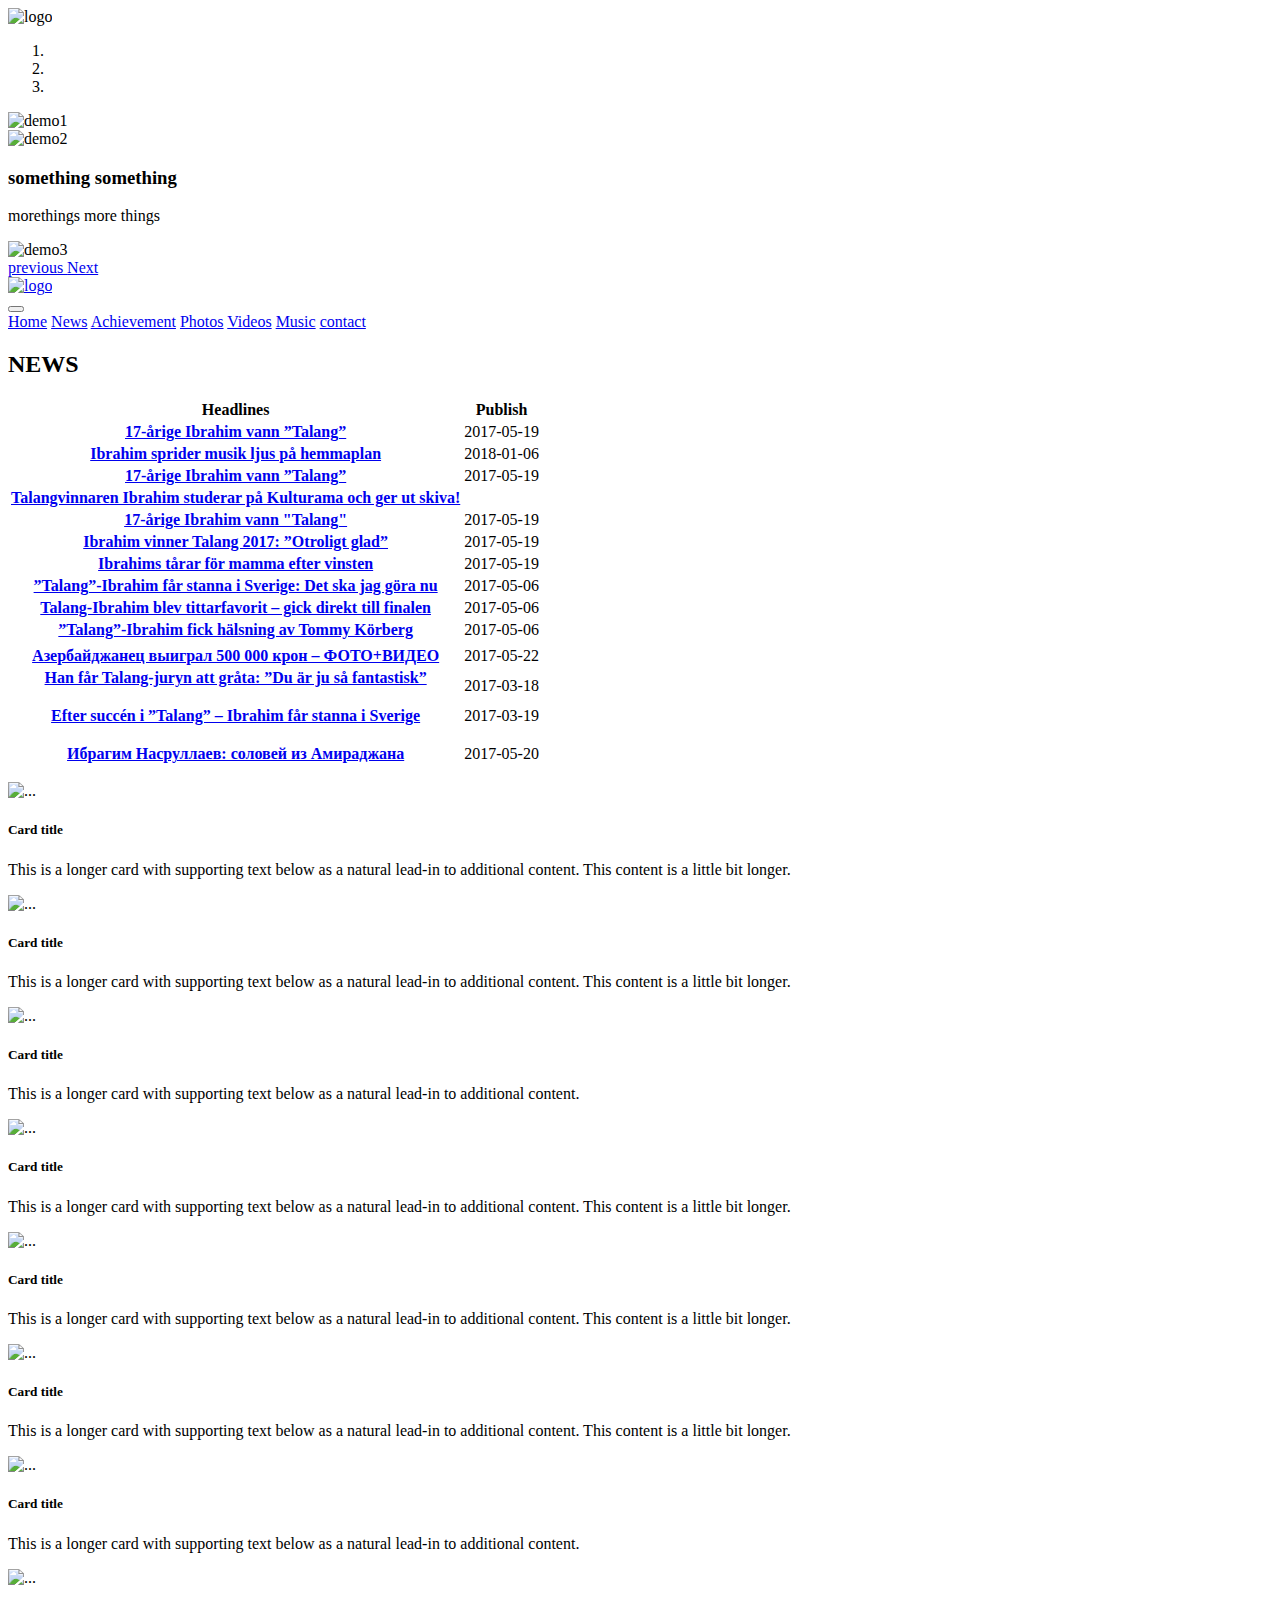
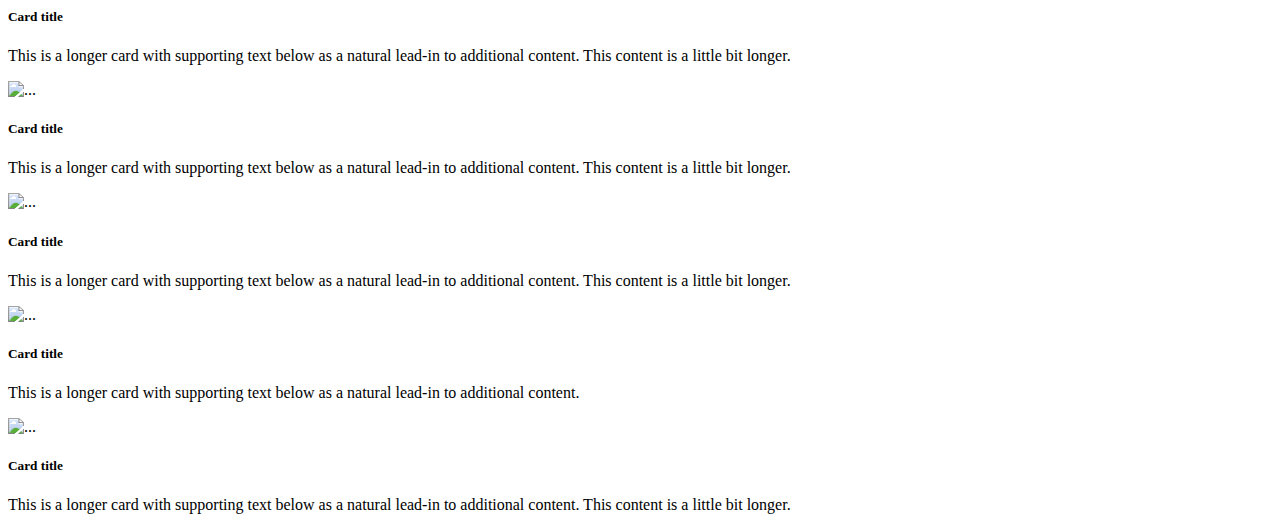
==== index.html @ ef4776cb "change the nevgation to nevagite within the same page" ====
<!DOCTYPE html>
<html lang="en">
<head>
  <meta charset="UTF-8">
  <meta http-equiv="X-UA-Compatible" content="IE=edge">
  <meta name="viewport" content="width=device-width, initial-scale=1, shrink-to-fit=no">
  <meta http-equiv="x-ua-compatible" content="ie=edge">
  <link rel="stylesheet" href="css/bootstrap.min.css">
  <link rel="stylesheet" href="css/style.css">
  <link href="./css/all.css" rel="stylesheet">

  <title>Ibrahim Music</title>
</head>

<body>

  <!--HEADER -->
<header class="clearfix mr-10 jumbotron jumbotron-fluid">
  <div class="container">
  <img src="./images/demo-logo.jpg" alt="logo" class="float-left">
</div>

  <div class="container">
    <!--Carousel-->
    <div class="carousel slide carousel-fade" id="featured" data-ride="carousel">
      <div class="carousel-inner">
        <ol class="carousel-indicators">
          <li data-target="#featured" data-slide-to="0"></li>
          <li data-target="#featured" data-slide-to="1"></li>
          <li data-target="#featured" data-slide-to="2" class="active"></li>
        </ol>

        <div class="carousel-item">
          <img src="./images/demo1.jpg" alt="demo1" class="d-block w-100">
        </div>

        <div class="carousel-item">
          <img src="./images/demo2.jpg" alt="demo2" class="d-block w-100">
          <div class="carousel-caption">
            <h3>something something</h3>
            <p>morethings more things </p>
          </div>
        </div>

        <div class="carousel-item active">
          <img src="./images/demo3.jpg" alt="demo3" class="d-block w-100">
        </div>

      </div>
      <a class="carousel-control-prev" href="#featured" role="button" data-slide="prev">
        <span class="carousel-control-prev-icon" aria-hidden="true">
          <span class="sr-only">
            <span>
              previous
            </span>
          </span>
      </a>
      <a class="carousel-control-next" href="#featured" role="button" data-slide="next">
        <span class="carousel-control-next-icon" aria-hidden="true">
          <span class="sr-only">
            <span>
              Next
            </span>
          </span>
    </div>
    <!--Carousel-->
  </div>
</header>
  <!--HEADER -->

  <!-- navbar -->
  <section class="col-12">
    <nav class="navbar navbar-dark navbar-expand-sm fixed-top bg-dark ml-auto">
     
      <div class="container d-none">
         <a class="navbar-brand d-sm-inline-block" href="#">
           <img style="width: 400px;" src="./images/demo-logo.jpg" alt="logo">
        </div>
  
        <button class="navbar-toggler" type="button" data-toggle="collapse" data-target="#navbarToggler" aria-control="navbarToggler" aria-expanded="false" aria-label="toggle navigation">
           <span class="navbar-toggler-icon"></span>
        </button>
        <div class="collapse navbar-collapse" id="navbarToggler">
            <div class="navbar-nav ml-sm-auto">
              <a class="nave-item nav-link active" href="index.html">Home</a>
              <a class="nave-item nav-link" href="#layout-news">News</a>
              <a class="nave-item nav-link" href="#layout-achievement">Achievement</a>
              <a class="nave-item nav-link" href="#layout-photos">Photos</a>
              <a class="nave-item nav-link" href="#layout-videos">Videos</a>
              <a class="nave-item nav-link" href="#layout-music">Music</a>
              <a class="nave-item nav-link" href="#layout-bio" ></a>
              <a class="nave-item nav-link" href="#layout-contact">contact</a>
            </div>
        </div>
  
        <!-- <form class="form-inline">
          <input class="form-control mr-2" type="text" placeholder="search">
          <button class="btn-outline-light" type="submit">GO</button>
        </form> -->
        <!-- <span class="navbar-text d-none d-xl-inline-block"> Anglic voice </span> -->
      </div>
    </nav>
  </section>
  <!-- navbar -->


  <!--News-->
    <section class="layout-news container" id="layout-news">
      <h2>NEWS</h2>
      <table class="table table-responsive table-striped table-light table-hover">
        <tr class="text-center">
          <th scope="col">Headlines</th>
          <th scope="col">Publish</th>
        </tr>

        <tr>
          <th scope="row"> 
            <a href="https://www.norran.se/noje-kultur/17-arige-ibrahim-vann-talang/">17-årige Ibrahim vann ”Talang”</a> 
          </th>
          <td>2017-05-19</td>
        </tr>

        <tr>
          <th scope="row"> 
            <a href="https://www.kuriren.nu/nyheter/ibrahim-sprider-musik-ljus-pa-hemmaplan-nm4734327.aspx">Ibrahim sprider musik ljus på hemmaplan </a> 
          </th>
          <td>2018-01-06 </td>
        </tr>

        <tr>
          <th>
            <a href="https://www.bt.se/tt-feature/ibrahim-vann-talang/?fbclid=IwAR1C8HGdEdKtu_thZyyg69h35Y5_sP3S5qS_99b8RnLJnqsKVNE_ftIsOS4">17-årige Ibrahim vann ”Talang”</a>
          </th>
          <td>2017-05-19</td>
          
          <tr>
            <th>
              <a href="https://www.kulturama.se/artiklar/talangvinnaren-studerar-pa-kulturama-och-ger-ut-skiva/?fbclid=IwAR2i0JdtDSCBGW07MxET_H2Ai_9eEqCWMIDZS1qtJQENkcz0Aa53cJT-Tow">Talangvinnaren Ibrahim studerar på Kulturama och ger ut skiva!</a>
            </th>
            <td></td>
          </tr>

          <tr>
            <th>
              <a href="https://www.svd.se/ibrahim-vann-talang?fbclid=IwAR2oCotlmV3O6Hf2yFkqheQeHHDQrYoKHo3YrCb6d3INuRgPvgmNz0XuKaY"> 17-årige Ibrahim vann "Talang"</a>
            </th>
            <td>2017-05-19</td>
          </tr>

          <tr>
            <th>
              <a href="https://www.aftonbladet.se/nojesbladet/a/knj4B/ibrahim-vinner-talang-2017-otroligt-glad?refpartner=link_copy_app_share&fbclid=IwAR0p8mW9XyQBIPzNILTQNeGLW5ZI6i5E9LBWovYdbqzZJiNbQoMUYjbGzws">Ibrahim vinner Talang 2017: ”Otroligt glad”</a>
            </th>
            <td>2017-05-19</td>
          </tr>

          <tr>
            <th>
              <a href="https://www.expressen.se/noje/ibrahim-ar-vinnare-av-talang-2017/?fbclid=IwAR22dRxHFSdDS6tDBL0h7-3gjyyrWxJKMAFqwp8ilJO4FFtParv9c2i2OYg"> Ibrahims tårar för mamma efter vinsten</a>
            </th>
            <td>2017-05-19</td>
          </tr>

          <tr>
            <th>
              <a href="https://www.hant.se/noje/talang-2017-ibrahim/?fbclid=IwAR22dRxHFSdDS6tDBL0h7-3gjyyrWxJKMAFqwp8ilJO4FFtParv9c2i2OYg">”Talang”-Ibrahim får stanna i Sverige: Det ska jag göra nu</a>
            </th>
            <td>2017-05-06</td>
          </tr>

          <tr>
            <th>
              <a href="https://www.aftonbladet.se/nojesbladet/a/JmqR6/talang-ibrahim-blev-tittarfavorit--gick-direkt-till-finalen?fbclid=IwAR2XStfU5zlWDo9hfIar49BLQQBTJGcwgyTDuG54Dg4P8l2gsCWU5r5lat8">Talang-Ibrahim blev tittarfavorit – gick direkt till finalen</a>
            </th>
            <td>2017-05-06</td>
          </tr>

          <tr>
            <th>
              <a href="https://www.aftonbladet.se/nojesbladet/a/K5eR4/talang-ibrahim-fick-halsning-av-tommy-korberg?refpartner=link_copy_app_share&fbclid=IwAR0v9Esa5x1BGx81-jlMoql3H_Em2G9UsxmY40tqQF0q0tJOmjwPSBOY2LQ">”Talang”-Ibrahim fick hälsning av Tommy Körberg</a>
            </th>
            <td>2017-05-06</td>
          </tr>

          <tr>
            <th>

            </th>
            <td></td>
          </tr>

          <tr>
            <th>
              <a href="https://yenicag.ru/azerbajdzhanets-vyigral-500-000-kron-foto-video/163723/?fbclid=IwAR0sL5-ZTum3-lq3q3I4hzLZxNO2tNeQhJTOAe-v82WU9OjPjPYnuBqv8lc">Азербайджанец выиграл 500 000 крон – ФОТО+ВИДЕО</a>
            </th>
            <td>2017-05-22</td>
          </tr>

          <tr>
            <th>
              <a href="https://www.aftonbladet.se/nojesbladet/a/loL2e/han-far-talang-juryn-att-grata-du-ar-ju-sa-fantastisk?refpartner=link_copy_app_share&fbclid=IwAR0p8mW9XyQBIPzNILTQNeGLW5ZI6i5E9LBWovYdbqzZJiNbQoMUYjbGzws">Han får Talang-juryn att gråta: ”Du är ju så fantastisk”
              </p></a>
            </th>
            <td>2017-03-18</td>
          </tr>


          <tr>
            <th>
                <a href="https://www.aftonbladet.se/nojesbladet/a/LzQ3p/efter-succen-i-talang--ibrahim-far-stanna-i-sverige?refpartner=link_copy_app_share&fbclid=IwAR2Uu8nIoL3ABKQ_ixxccf4SuniZSzvTzf_dLdTjJP3VkJXa1i0mltL1Sgo">Efter succén i ”Talang” – Ibrahim får stanna i Sverige</a>
            </th>
            <td>2017-03-19</td>
          </tr>
          <tr>
            <th>
              <a href="https://www.trend.az/life/culture/1879215.html?fbclid=IwAR0Vx5ri5MkhhTibBZ4iGVo268h2YQNXQR26xdz0uONfAkBLy4sm2440RDQ"> <p>Ибрагим Насруллаев: соловей из Амираджана</a>
            </th>
            <td>2017-05-20</td>
          </tr>
        </tr>
      </table>
  </section>
</div>
  <!--NEWS-->



  <!--Achievement-->
  <section class="layout-achievement container"  id="layout-achievement"> 
      <div class="row row-cols-1 row-cols-md-2">
        <div class="col mb-4">
          <div class="card">
            <img src="..." class="card-img-top" alt="...">
            <div class="card-body">
              <h5 class="card-title">Card title</h5>
              <p class="card-text">This is a longer card with supporting text below as a natural lead-in to additional content. This content is a little bit longer.</p>
            </div>
          </div>
        </div>
        <div class="col mb-4">
          <div class="card">
            <img src="..." class="card-img-top" alt="...">
            <div class="card-body">
              <h5 class="card-title">Card title</h5>
              <p class="card-text">This is a longer card with supporting text below as a natural lead-in to additional content. This content is a little bit longer.</p>
            </div>
          </div>
        </div>
        <div class="col mb-4">
          <div class="card">
            <img src="..." class="card-img-top" alt="...">
            <div class="card-body">
              <h5 class="card-title">Card title</h5>
              <p class="card-text">This is a longer card with supporting text below as a natural lead-in to additional content.</p>
            </div>
          </div>
        </div>
        <div class="col mb-4">
          <div class="card">
            <img src="..." class="card-img-top" alt="...">
            <div class="card-body">
              <h5 class="card-title">Card title</h5>
              <p class="card-text">This is a longer card with supporting text below as a natural lead-in to additional content. This content is a little bit longer.</p>
            </div>
          </div>
        </div>
      </div>
      <div class="row row-cols-1 row-cols-md-2">
        <div class="col mb-4">
          <div class="card">
            <img src="..." class="card-img-top" alt="...">
            <div class="card-body">
              <h5 class="card-title">Card title</h5>
              <p class="card-text">This is a longer card with supporting text below as a natural lead-in to additional content. This content is a little bit longer.</p>
            </div>
          </div>
        </div>
        <div class="col mb-4">
          <div class="card">
            <img src="..." class="card-img-top" alt="...">
            <div class="card-body">
              <h5 class="card-title">Card title</h5>
              <p class="card-text">This is a longer card with supporting text below as a natural lead-in to additional content. This content is a little bit longer.</p>
            </div>
          </div>
        </div>
        <div class="col mb-4">
          <div class="card">
            <img src="..." class="card-img-top" alt="...">
            <div class="card-body">
              <h5 class="card-title">Card title</h5>
              <p class="card-text">This is a longer card with supporting text below as a natural lead-in to additional content.</p>
            </div>
          </div>
        </div>
        <div class="col mb-4">
          <div class="card">
            <img src="..." class="card-img-top" alt="...">
            <div class="card-body">
              <h5 class="card-title">Card title</h5>
              <p class="card-text">This is a longer card with supporting text below as a natural lead-in to additional content. This content is a little bit longer.</p>
            </div>
          </div>
        </div>
      </div>
      <div class="row row-cols-1 row-cols-md-2">
        <div class="col mb-4">
          <div class="card">
            <img src="..." class="card-img-top" alt="...">
            <div class="card-body">
              <h5 class="card-title">Card title</h5>
              <p class="card-text">This is a longer card with supporting text below as a natural lead-in to additional content. This content is a little bit longer.</p>
            </div>
          </div>
        </div>
        <div class="col mb-4">
          <div class="card">
            <img src="..." class="card-img-top" alt="...">
            <div class="card-body">
              <h5 class="card-title">Card title</h5>
              <p class="card-text">This is a longer card with supporting text below as a natural lead-in to additional content. This content is a little bit longer.</p>
            </div>
          </div>
        </div>
        <div class="col mb-4">
          <div class="card">
            <img src="..." class="card-img-top" alt="...">
            <div class="card-body">
              <h5 class="card-title">Card title</h5>
              <p class="card-text">This is a longer card with supporting text below as a natural lead-in to additional content.</p>
            </div>
          </div>
        </div>
        <div class="col mb-4">
          <div class="card">
            <img src="..." class="card-img-top" alt="...">
            <div class="card-body">
              <h5 class="card-title">Card title</h5>
              <p class="card-text">This is a longer card with supporting text below as a natural lead-in to additional content. This content is a little bit longer.</p>
            </div>
          </div>
        </div>
      </div>
    </section>   
  <!--Achievement-->

  <!--Videos-->
  <section class="layout-video container layout-video">

  </section>
  <!--Videos-->  


  <!--Photos-->
  <section class="layout-photos container" id="layout-photos">

  </section>
  <!--Photos-->  

  <!--Bio-->
  <section class="layout-bio container" id="layput-bio">

  </section>
  <!--Bio-->  

    <!--Contact-->
    <section class="layout-contact container" id="layout-contact">

    </section>
    <!--Contact-->  

<footer class="site-footer bg-secondary d-flex justify-content-center">
  <section class="layout-scoial py-5">
    <a class="text-light px-2" href="www.twitter.com">
      <i class="layout-icon fab fa-twitter-square"></i>
    </a>
    <a class="text-light px-2" href="www.facebook.com">
      <i class="layout-icon fab fa-facebook-square"></i>
    </a>
    <a class="text-light px-2" href="www.youtube.com">
      <i class="layout-icon fab fa-youtube-square"></i>
    </a>
    <a  class="text-light px-2"href="www.instagram.com">
      <i class="layout-icon fab fa-instagram-square"></i>
    </a>
    <a class="text-light px-2" href="www.snapchat.com">
      <i class="layout-icon fab fa-snapchat-square"></i>
    </a>
    <a class="text-light px-2" href="email@email.com">
      <i class="layout-icon fas fa-envelope-square"></i>
    </a>
  </section>
</footer>

</div><!-- content container -->
<script src="js/jquery.slim.min.js"></script>
<script src="js/popper.min.js"></script>
<script src="js/bootstrap.min.js"></script>
</body>
</html>
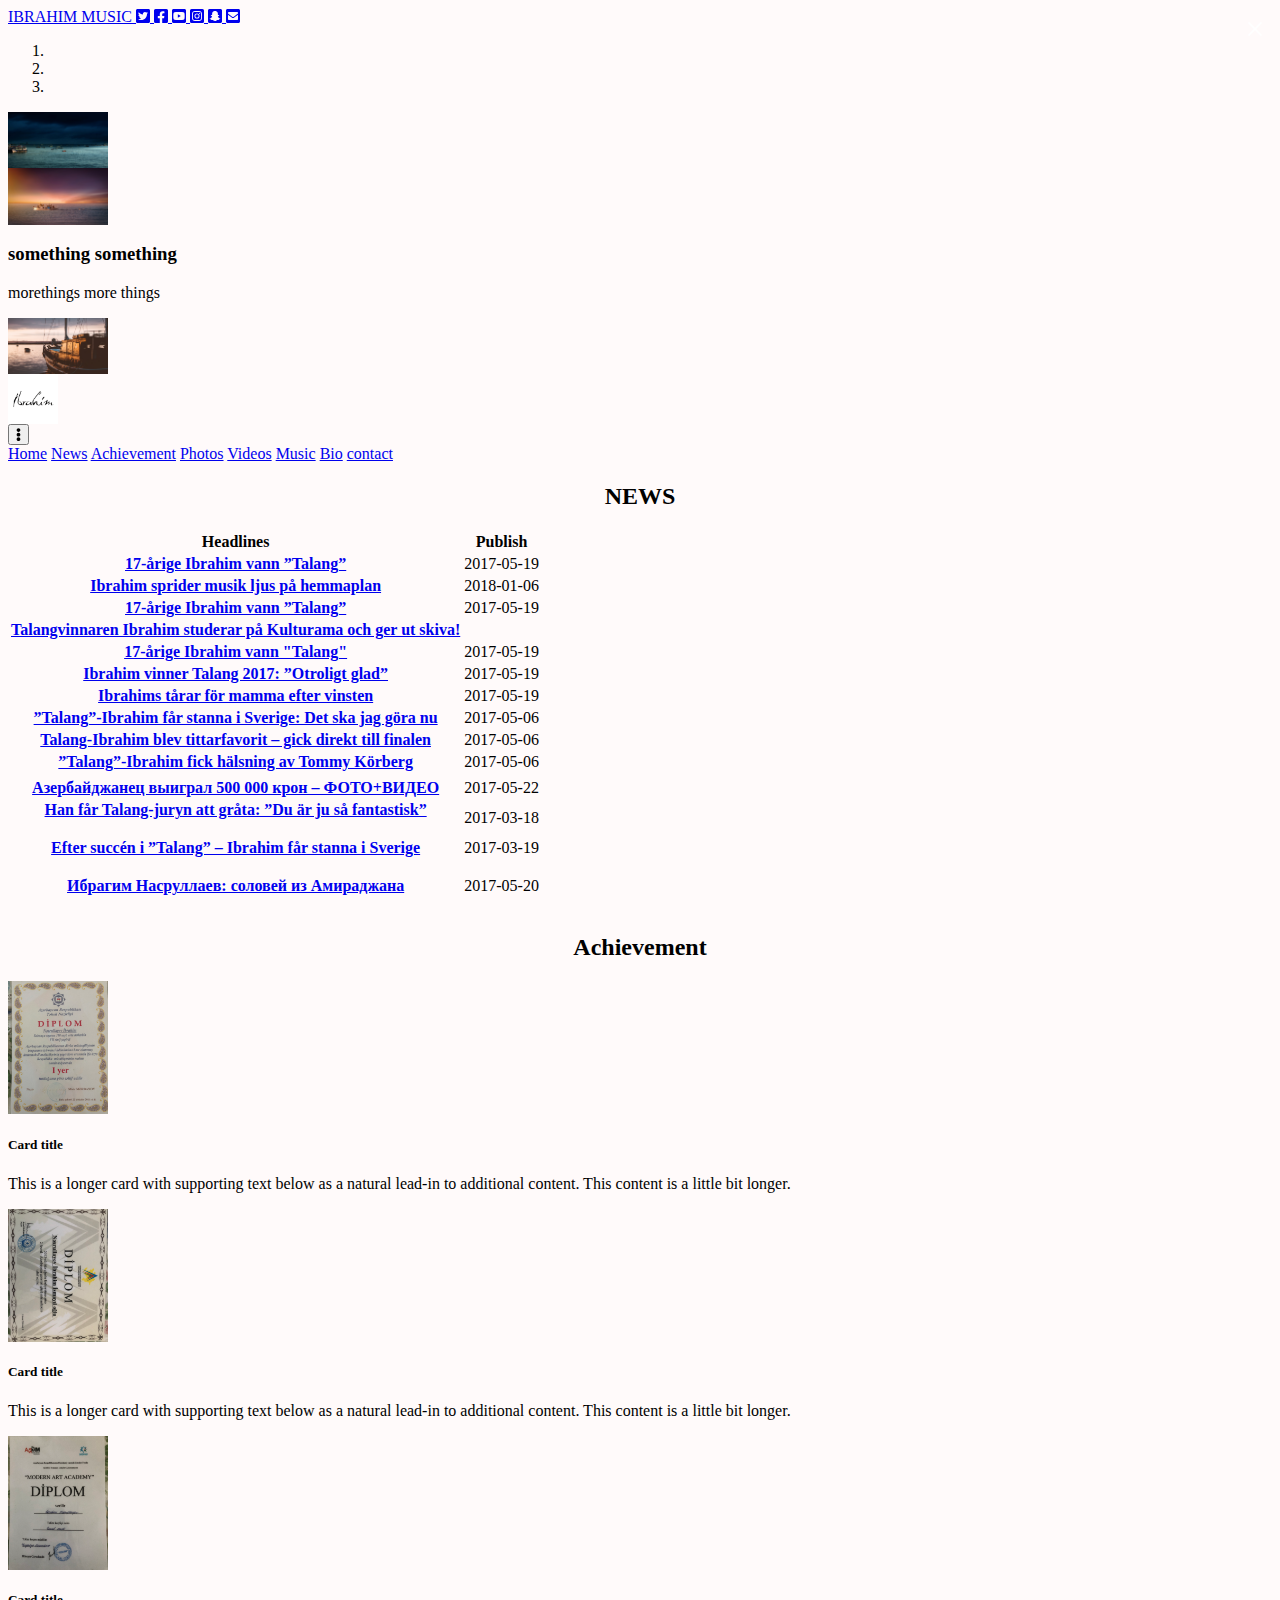
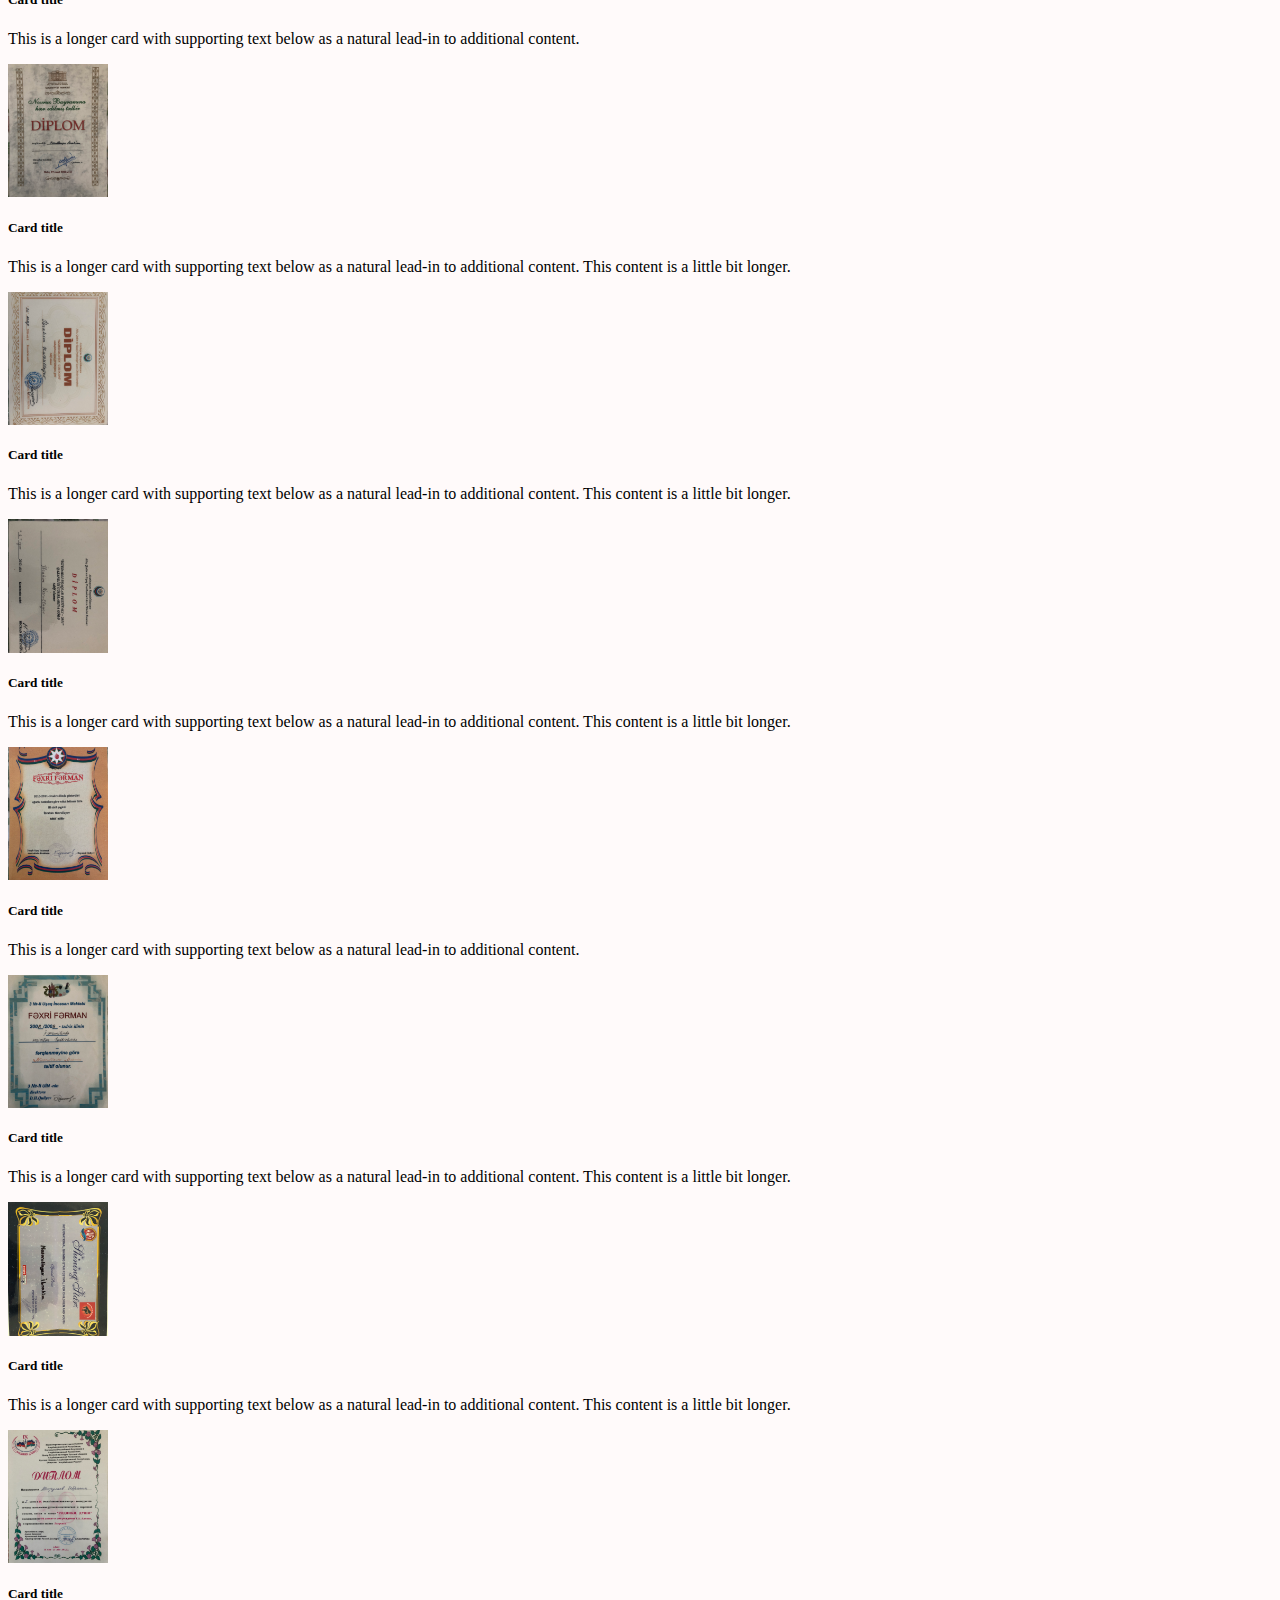
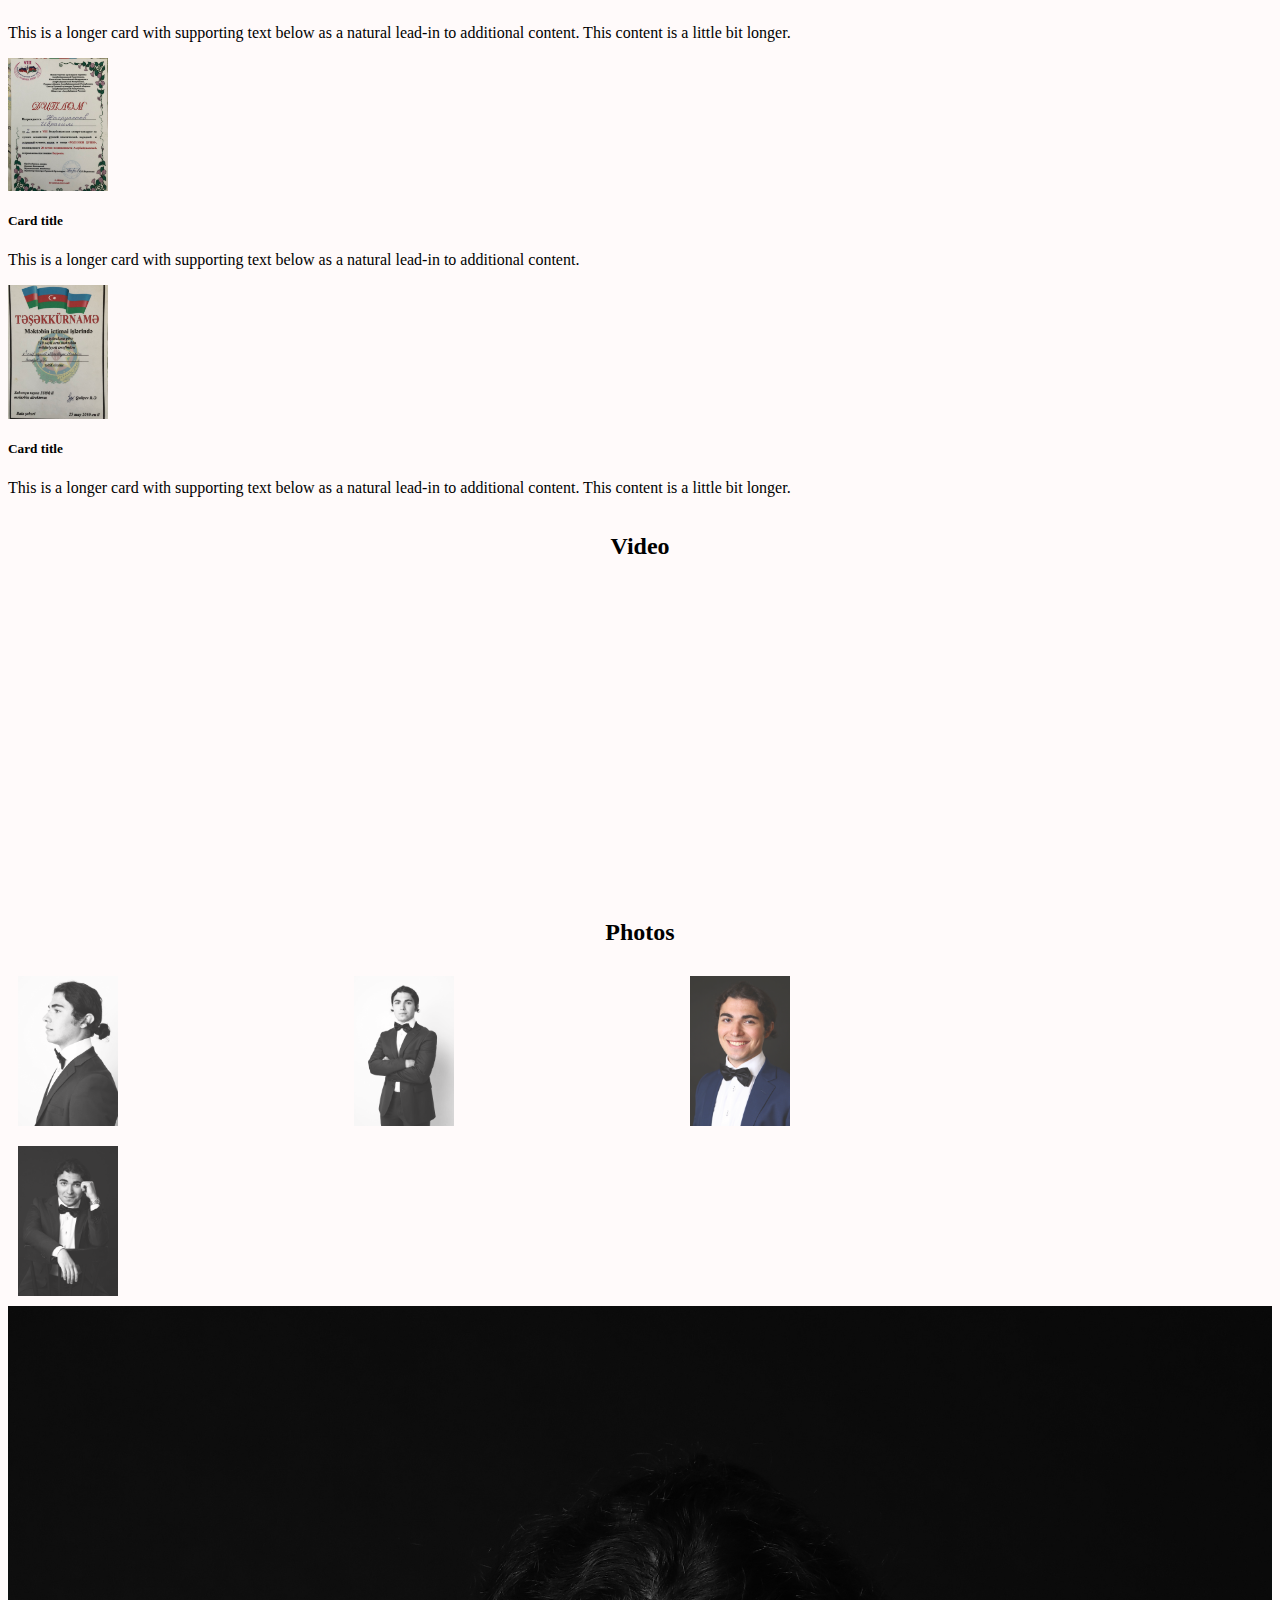
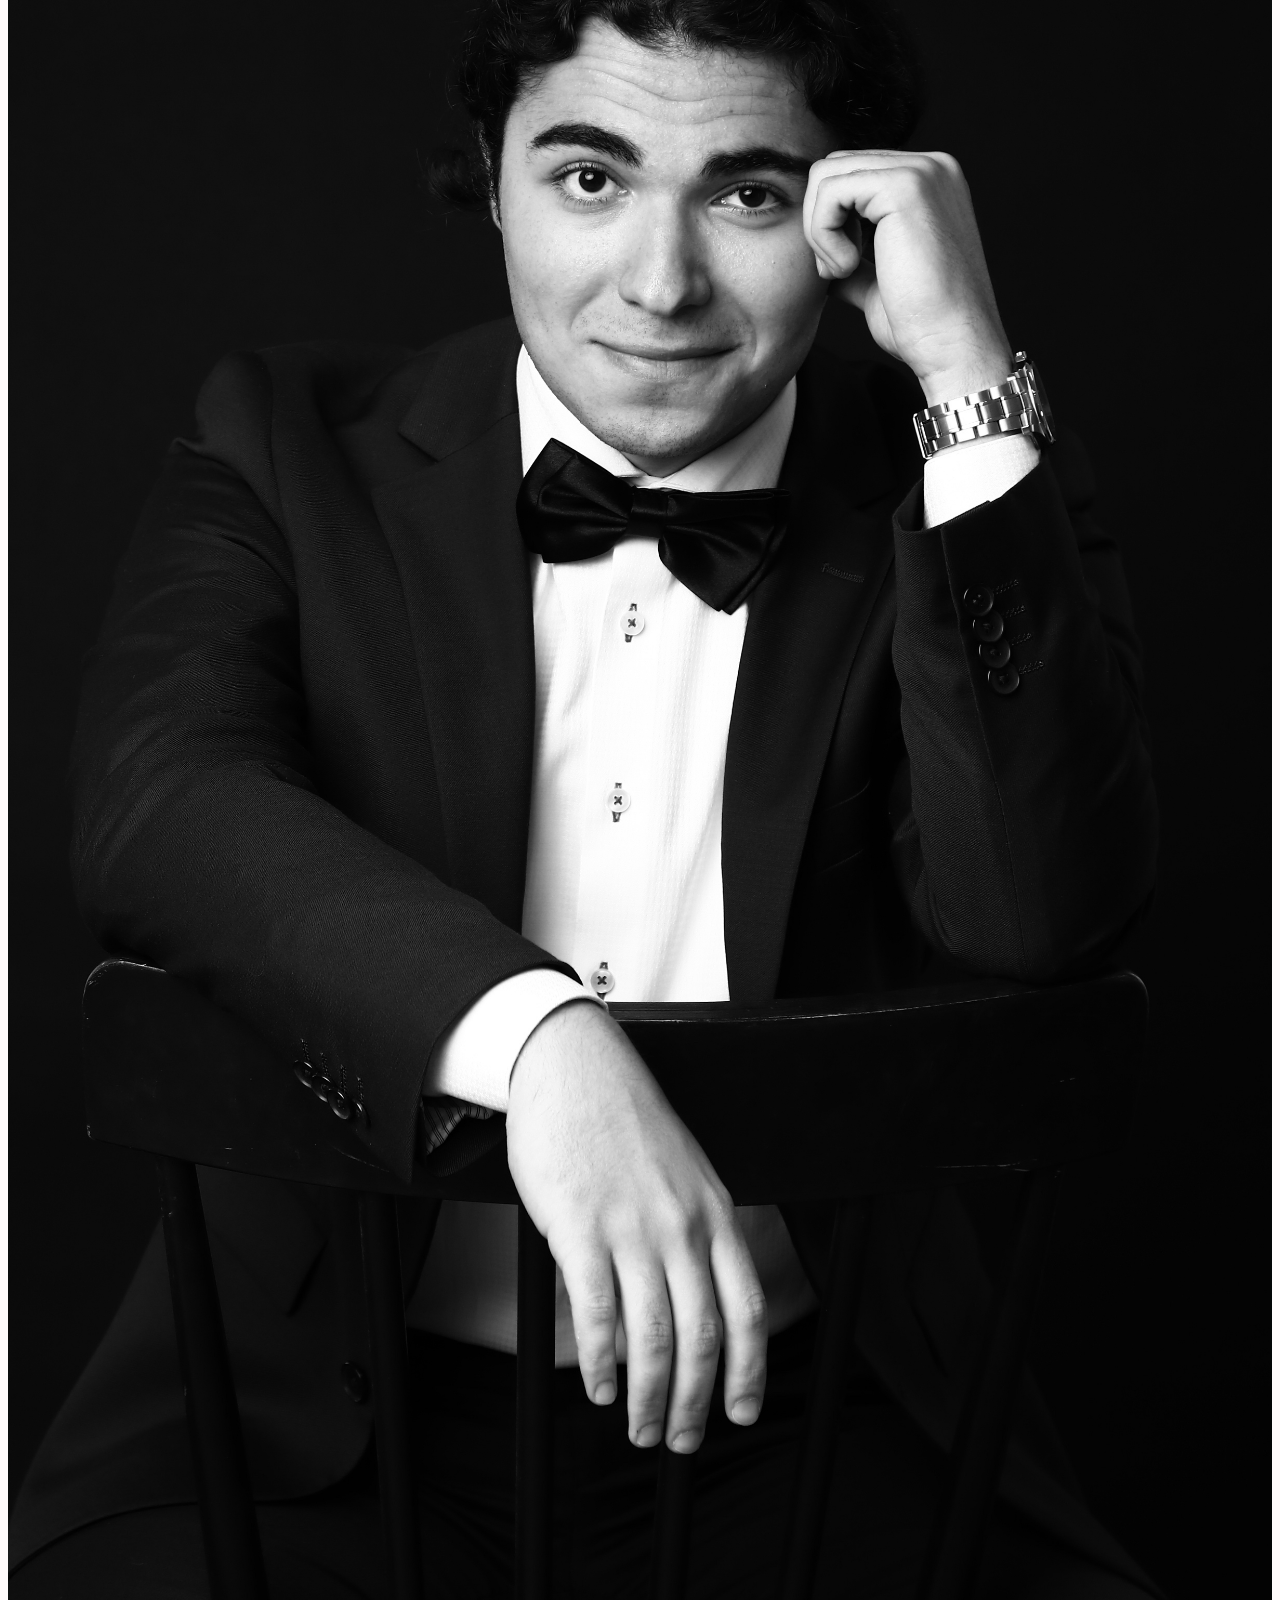
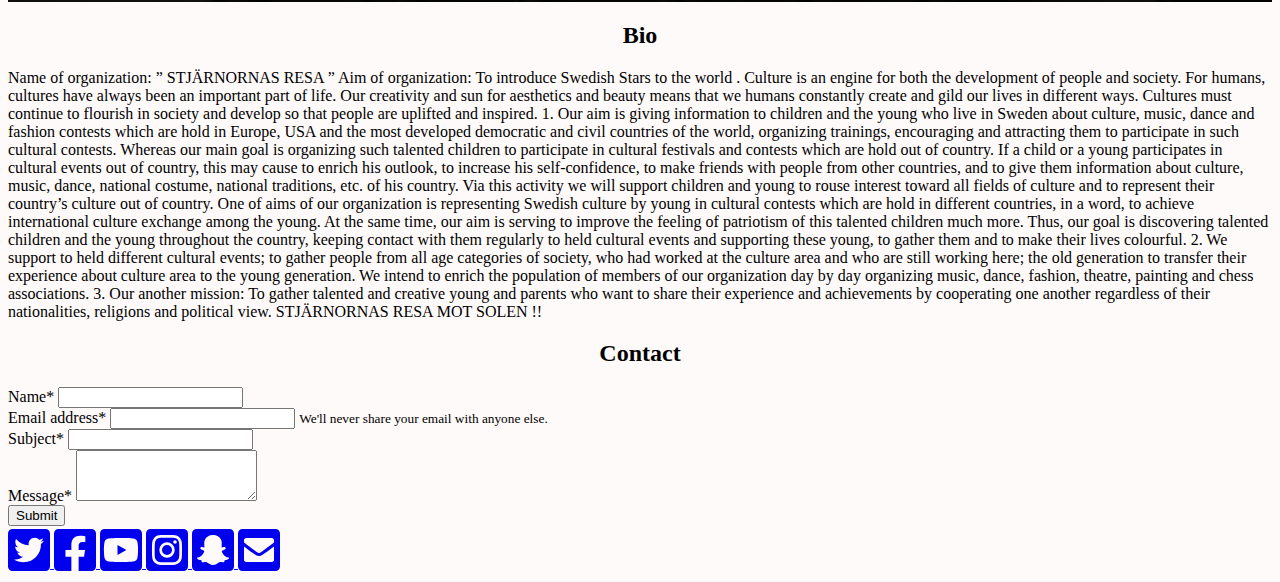
==== commit 64322637: "change the style add social media bar ad branding logo reposition elements" ====
--- a/index.html
+++ b/index.html
@@ -1,112 +1,139 @@
 <!DOCTYPE html>
 <html lang="en">
-<head>
-  <meta charset="UTF-8">
-  <meta http-equiv="X-UA-Compatible" content="IE=edge">
-  <meta name="viewport" content="width=device-width, initial-scale=1, shrink-to-fit=no">
-  <meta http-equiv="x-ua-compatible" content="ie=edge">
-  <link rel="stylesheet" href="css/bootstrap.min.css">
-  <link rel="stylesheet" href="css/style.css">
-  <link href="./css/all.css" rel="stylesheet">
-
-  <title>Ibrahim Music</title>
-</head>
-
-<body>
-
-  <!--HEADER -->
-<header class="clearfix mr-10 jumbotron jumbotron-fluid">
-  <div class="container">
-  <img src="./images/demo-logo.jpg" alt="logo" class="float-left">
-</div>
-
-  <div class="container">
-    <!--Carousel-->
-    <div class="carousel slide carousel-fade" id="featured" data-ride="carousel">
-      <div class="carousel-inner">
-        <ol class="carousel-indicators">
-          <li data-target="#featured" data-slide-to="0"></li>
-          <li data-target="#featured" data-slide-to="1"></li>
-          <li data-target="#featured" data-slide-to="2" class="active"></li>
-        </ol>
-
-        <div class="carousel-item">
-          <img src="./images/demo1.jpg" alt="demo1" class="d-block w-100">
+  <head>
+    <meta charset="UTF-8">
+    <meta http-equiv="X-UA-Compatible" content="IE=edge">
+    <meta name="viewport" content="width=device-width, initial-scale=1, shrink-to-fit=no">
+    <meta http-equiv="x-ua-compatible" content="ie=edge">
+    <link rel="stylesheet" href="css/bootstrap.min.css">
+    <link rel="stylesheet" href="css/style.css">
+    <link href="./css/all.css" rel="stylesheet">
+
+    <title>Ibrahim Music</title>
+  </head>
+
+  <body style="background-color: snow;">
+
+    <!--HEADER -->
+    <header class="clearfix mr-10 jumbotron jumbotron-fluid" style="background-color: snow;">
+
+      <!--social media bar-->
+      <section class="layout-scoial bg-white fixed-top">
+        <a class="text-danger px-2 " href="index.html">
+          <span>IBRAHIM MUSIC</span>      
+        </a>
+        <a class="text-light px-2" href="www.twitter.com">
+          <i class="layout-icon fab fa-twitter-square text-danger"></i>
+        </a>
+        <a class="text-light px-2" href="www.facebook.com">
+          <i class="layout-icon fab fa-facebook-square text-danger"></i>
+        </a>
+        <a class="text-light px-2" href="www.youtube.com">
+          <i class="layout-icon fab fa-youtube-square text-danger"></i>
+        </a>
+        <a  class="text-light px-2"href="www.instagram.com">
+          <i class="layout-icon fab fa-instagram-square text-danger"></i>
+        </a>
+        <a class="text-light px-2" href="www.snapchat.com">
+          <i class="layout-icon fab fa-snapchat-square text-danger"></i>
+        </a>
+        <a class="text-light px-2" href="email@email.com">
+          <i class="layout-icon fas fa-envelope-square text-danger"></i>
+        </a>
+      </section>
+      <!--social media bar-->
+
+
+
+      <!--Carousel-->
+      <div class="carousel slide carousel-fade" id="featured" data-ride="carousel">
+        <div class="carousel-inner">
+          <ol class="carousel-indicators">
+            <li data-target="#featured" data-slide-to="0"></li>
+            <li data-target="#featured" data-slide-to="1"></li>
+            <li data-target="#featured" data-slide-to="2" class="active"></li>
+          </ol>
+
+          <div class="carousel-item">
+            <img src="./images/cover1.jpg" alt="demo1" class="d-block w-100">
+          </div>
+
+          <div class="carousel-item">
+            <img src="./images/cover2.jpg" alt="demo2" class="d-block w-100">
+            <div class="carousel-caption">
+              <h3>something something</h3>
+              <p>morethings more things </p>
+            </div>
+          </div>
+
+          <div class="carousel-item active">
+            <img src="./images/cover3.jpg" alt="demo3" class="d-block w-100">
+          </div>
+
         </div>
-
-        <div class="carousel-item">
-          <img src="./images/demo2.jpg" alt="demo2" class="d-block w-100">
-          <div class="carousel-caption">
-            <h3>something something</h3>
-            <p>morethings more things </p>
-          </div>
-        </div>
-
-        <div class="carousel-item active">
-          <img src="./images/demo3.jpg" alt="demo3" class="d-block w-100">
-        </div>
-
+        <a class="carousel-control-prev" href="#featured" role="button" data-slide="prev">
+          <span class="carousel-control-prev-icon" aria-hidden="true">
+            <span class="sr-only">
+              <span>
+                previous
+              </span>
+            </span>
+        </a>
+        <a class="carousel-control-next" href="#featured" role="button" data-slide="next">
+          <span class="carousel-control-next-icon" aria-hidden="true">
+            <span class="sr-only">
+              <span>
+                Next
+              </span>
+            </span>
       </div>
-      <a class="carousel-control-prev" href="#featured" role="button" data-slide="prev">
-        <span class="carousel-control-prev-icon" aria-hidden="true">
-          <span class="sr-only">
-            <span>
-              previous
-            </span>
-          </span>
-      </a>
-      <a class="carousel-control-next" href="#featured" role="button" data-slide="next">
-        <span class="carousel-control-next-icon" aria-hidden="true">
-          <span class="sr-only">
-            <span>
-              Next
-            </span>
-          </span>
+      
+      <!--Carousel-->
+
+
+          <!-- navbar -->
+          <nav class="navbar navbar-dark navbar-expand-sm fixed-top sticky-top bg-danger ml-auto">
+          
+            <div class="container">
+              <a class="navbar-brand" href="index.html">
+                <img style="width: 50px; height: 50px;" src="./images/logo.jpg" alt="logo">
+              </div>
+              <button class="navbar-toggler text-right" type="button" data-toggle="collapse" data-target="#navbarToggler" aria-control="navbarToggler" aria-expanded="false" aria-label="toggle navigation">
+                <span class="fas fa-ellipsis-v"></span>
+              </button>
+              <div class="collapse navbar-collapse" id="navbarToggler">
+                  <div class="navbar-nav ml-sm-auto">
+                    <a class="nave-item nav-link active" href="index.html">Home</a>
+                    <a class="nave-item nav-link" href="#layout-news">News</a>
+                    <a class="nave-item nav-link" href="#layout-achievement">Achievement</a>
+                    <a class="nave-item nav-link" href="#layout-photos">Photos</a>
+                    <a class="nave-item nav-link" href="#layout-videos">Videos</a>
+                    <a class="nave-item nav-link" href="#layout-music">Music</a>
+                    <a class="nave-item nav-link" href="#layout-bio" >Bio</a>
+                    <a class="nave-item nav-link" href="#layout-contact">contact</a>
+                  </div>
+              </div>
+        
+              <!-- <form class="form-inline">
+                <input class="form-control mr-2" type="text" placeholder="search">
+                <button class="btn-outline-light" type="submit">GO</button>
+              </form> -->
+              <!-- <span class="navbar-text d-none d-xl-inline-block"> Anglic voice </span> -->
+            </div>
+          </nav>
+        <!-- navbar -->
+
+    </header>
+    <!--HEADER -->
+
+
+    <!--News-->
+    <div class="container">
+      <h2 class="bg-danger text-light">NEWS</h2>
     </div>
-    <!--Carousel-->
-  </div>
-</header>
-  <!--HEADER -->
-
-  <!-- navbar -->
-  <section class="col-12">
-    <nav class="navbar navbar-dark navbar-expand-sm fixed-top bg-dark ml-auto">
-     
-      <div class="container d-none">
-         <a class="navbar-brand d-sm-inline-block" href="#">
-           <img style="width: 400px;" src="./images/demo-logo.jpg" alt="logo">
-        </div>
-  
-        <button class="navbar-toggler" type="button" data-toggle="collapse" data-target="#navbarToggler" aria-control="navbarToggler" aria-expanded="false" aria-label="toggle navigation">
-           <span class="navbar-toggler-icon"></span>
-        </button>
-        <div class="collapse navbar-collapse" id="navbarToggler">
-            <div class="navbar-nav ml-sm-auto">
-              <a class="nave-item nav-link active" href="index.html">Home</a>
-              <a class="nave-item nav-link" href="#layout-news">News</a>
-              <a class="nave-item nav-link" href="#layout-achievement">Achievement</a>
-              <a class="nave-item nav-link" href="#layout-photos">Photos</a>
-              <a class="nave-item nav-link" href="#layout-videos">Videos</a>
-              <a class="nave-item nav-link" href="#layout-music">Music</a>
-              <a class="nave-item nav-link" href="#layout-bio" ></a>
-              <a class="nave-item nav-link" href="#layout-contact">contact</a>
-            </div>
-        </div>
-  
-        <!-- <form class="form-inline">
-          <input class="form-control mr-2" type="text" placeholder="search">
-          <button class="btn-outline-light" type="submit">GO</button>
-        </form> -->
-        <!-- <span class="navbar-text d-none d-xl-inline-block"> Anglic voice </span> -->
+    <section class="layout-news pb-5 px-5" id="layout-news">
+      <div class="container">
       </div>
-    </nav>
-  </section>
-  <!-- navbar -->
-
-
-  <!--News-->
-    <section class="layout-news container" id="layout-news">
-      <h2>NEWS</h2>
       <table class="table table-responsive table-striped table-light table-hover">
         <tr class="text-center">
           <th scope="col">Headlines</th>
@@ -219,182 +246,274 @@
           </tr>
         </tr>
       </table>
-  </section>
-</div>
-  <!--NEWS-->
-
-
-
-  <!--Achievement-->
-  <section class="layout-achievement container"  id="layout-achievement"> 
-      <div class="row row-cols-1 row-cols-md-2">
-        <div class="col mb-4">
-          <div class="card">
-            <img src="..." class="card-img-top" alt="...">
-            <div class="card-body">
-              <h5 class="card-title">Card title</h5>
-              <p class="card-text">This is a longer card with supporting text below as a natural lead-in to additional content. This content is a little bit longer.</p>
+    </section>
+    <!--NEWS-->
+
+
+
+    <!--Achievement-->
+    <section class="layout-achievement py-5"  id="layout-achievement">
+      <div class="container">
+        <h2 class="text-light bg-danger">Achievement</h2>
+        <div class="row row-cols-1 row-cols-md-2">
+          <div class="col mb-4">
+            <div class="card">
+              <img src="./images/achievement/diplomer/IMG-2420.jpg" class="card-img-top" alt="...">
+              <div class="card-body">
+                <h5 class="card-title">Card title</h5>
+                <p class="card-text">This is a longer card with supporting text below as a natural lead-in to additional content. This content is a little bit longer.</p>
+              </div>
+            </div>
+          </div>
+          <div class="col mb-4">
+            <div class="card">
+              <img src="./images/achievement/diplomer/IMG-2421.jpg" class="card-img-top" alt="...">
+              <div class="card-body">
+                <h5 class="card-title">Card title</h5>
+                <p class="card-text">This is a longer card with supporting text below as a natural lead-in to additional content. This content is a little bit longer.</p>
+              </div>
+            </div>
+          </div>
+          <div class="col mb-4">
+            <div class="card">
+              <img src="./images/achievement/diplomer/IMG-2422.jpg" class="card-img-top" alt="...">
+              <div class="card-body">
+                <h5 class="card-title">Card title</h5>
+                <p class="card-text">This is a longer card with supporting text below as a natural lead-in to additional content.</p>
+              </div>
+            </div>
+          </div>
+          <div class="col mb-4">
+            <div class="card">
+              <img src="./images/achievement/diplomer/IMG-2423.jpg" class="card-img-top" alt="...">
+              <div class="card-body">
+                <h5 class="card-title">Card title</h5>
+                <p class="card-text">This is a longer card with supporting text below as a natural lead-in to additional content. This content is a little bit longer.</p>
+              </div>
             </div>
           </div>
         </div>
-        <div class="col mb-4">
-          <div class="card">
-            <img src="..." class="card-img-top" alt="...">
-            <div class="card-body">
-              <h5 class="card-title">Card title</h5>
-              <p class="card-text">This is a longer card with supporting text below as a natural lead-in to additional content. This content is a little bit longer.</p>
+        <div class="row row-cols-1 row-cols-md-2">
+          <div class="col mb-4">
+            <div class="card">
+              <img src="./images/achievement/diplomer/IMG-2411.jpg" class="card-img-top" alt="...">
+              <div class="card-body">
+                <h5 class="card-title">Card title</h5>
+                <p class="card-text">This is a longer card with supporting text below as a natural lead-in to additional content. This content is a little bit longer.</p>
+              </div>
+            </div>
+          </div>
+          <div class="col mb-4">
+            <div class="card">
+              <img src="./images/achievement/diplomer/IMG-2412.jpg" class="card-img-top" alt="...">
+              <div class="card-body">
+                <h5 class="card-title">Card title</h5>
+                <p class="card-text">This is a longer card with supporting text below as a natural lead-in to additional content. This content is a little bit longer.</p>
+              </div>
+            </div>
+          </div>
+          <div class="col mb-4">
+            <div class="card">
+              <img src="./images/achievement/diplomer/IMG-2413.jpg" class="card-img-top" alt="...">
+              <div class="card-body">
+                <h5 class="card-title">Card title</h5>
+                <p class="card-text">This is a longer card with supporting text below as a natural lead-in to additional content.</p>
+              </div>
+            </div>
+          </div>
+          <div class="col mb-4">
+            <div class="card">
+              <img src="./images/achievement/diplomer/IMG-2414.jpg" class="card-img-top" alt="...">
+              <div class="card-body">
+                <h5 class="card-title">Card title</h5>
+                <p class="card-text">This is a longer card with supporting text below as a natural lead-in to additional content. This content is a little bit longer.</p>
+              </div>
             </div>
           </div>
         </div>
-        <div class="col mb-4">
-          <div class="card">
-            <img src="..." class="card-img-top" alt="...">
-            <div class="card-body">
-              <h5 class="card-title">Card title</h5>
-              <p class="card-text">This is a longer card with supporting text below as a natural lead-in to additional content.</p>
+        <div class="row row-cols-1 row-cols-md-2">
+          <div class="col mb-4">
+            <div class="card">
+              <img src="./images/achievement/diplomer/IMG-2415.jpg" class="card-img-top" alt="...">
+              <div class="card-body">
+                <h5 class="card-title">Card title</h5>
+                <p class="card-text">This is a longer card with supporting text below as a natural lead-in to additional content. This content is a little bit longer.</p>
+              </div>
+            </div>
+          </div>
+          <div class="col mb-4">
+            <div class="card">
+              <img src="./images/achievement/diplomer/IMG-2416.jpg" class="card-img-top" alt="...">
+              <div class="card-body">
+                <h5 class="card-title">Card title</h5>
+                <p class="card-text">This is a longer card with supporting text below as a natural lead-in to additional content. This content is a little bit longer.</p>
+              </div>
+            </div>
+          </div>
+          <div class="col mb-4">
+            <div class="card">
+              <img src="./images/achievement/diplomer/IMG-2418.jpg" class="card-img-top" alt="...">
+              <div class="card-body">
+                <h5 class="card-title">Card title</h5>
+                <p class="card-text">This is a longer card with supporting text below as a natural lead-in to additional content.</p>
+              </div>
+            </div>
+          </div>
+          <div class="col mb-4">
+            <div class="card">
+              <img src="./images/achievement/diplomer/IMG-2419.jpg" class="card-img-top" alt="...">
+              <div class="card-body">
+                <h5 class="card-title">Card title</h5>
+                <p class="card-text">This is a longer card with supporting text below as a natural lead-in to additional content. This content is a little bit longer.</p>
+              </div>
             </div>
           </div>
         </div>
-        <div class="col mb-4">
-          <div class="card">
-            <img src="..." class="card-img-top" alt="...">
-            <div class="card-body">
-              <h5 class="card-title">Card title</h5>
-              <p class="card-text">This is a longer card with supporting text below as a natural lead-in to additional content. This content is a little bit longer.</p>
-            </div>
-          </div>
+      </div> 
+    </section>   
+    <!--Achievement-->
+
+    <!--Videos-->
+   
+    <section class="layout-video py-5" id="layout-video">
+      <div class="container">
+        <h2 class="text-light bg-danger">Video</h2>
+        <iframe width="560" height="315" src="https://www.youtube.com/embed/videoseries?list=PL04O1Ga_lWq5XzjbJKHZjU5xRajMl3iJO" frameborder="0" allow="accelerometer; autoplay; encrypted-media; gyroscope; picture-in-picture" allowfullscreen></iframe>  
+      </div>
+     </section>
+
+
+    <!--Photos-->
+    <section class="layout-photos py-5" id="layout-photos">
+      <div class="container">
+        <h2 class="text-light bg-danger">Photos</h2>
+        <!-- The grid: four columns -->
+        <div class="row">
+          <div class="column">
+            <img src="./images/photos/IMG_1842.JPG" alt="Nature" onclick="showImg(this);" class="img-thumbnail">
+          </div>
+          <div class="column">
+            <img src="./images/photos/IMG_1849.JPG" alt="Snow" onclick="showImg(this);" class="img-thumbnail">
+          </div>
+          <div class="column">
+            <img src="./images/photos/IMG_1877.JPG" alt="Mountains" onclick="showImg(this);" class="img-thumbnail">
+          </div>
+          <div class="column">
+            <img src="./images/photos/IMG_1888.JPG" alt="Lights" onclick="showImg(this);" class="img-thumbnail">
+          </div>
+        </div>
+  
+        <!-- The expanding image container -->
+        <div class="container">
+    <!-- Close the image -->
+          <span onclick="this.parentElement.style.display='none'" class="closebtn">&times;</span>
+  
+          <!-- Expanded image -->
+          <img id="expandedImg" style="width:100%" src="./images/photos/IMG_1888.JPG">
+  
+          <!-- Image text -->
+          <div id="imgtext"></div>
         </div>
       </div>
-      <div class="row row-cols-1 row-cols-md-2">
-        <div class="col mb-4">
-          <div class="card">
-            <img src="..." class="card-img-top" alt="...">
-            <div class="card-body">
-              <h5 class="card-title">Card title</h5>
-              <p class="card-text">This is a longer card with supporting text below as a natural lead-in to additional content. This content is a little bit longer.</p>
-            </div>
-          </div>
-        </div>
-        <div class="col mb-4">
-          <div class="card">
-            <img src="..." class="card-img-top" alt="...">
-            <div class="card-body">
-              <h5 class="card-title">Card title</h5>
-              <p class="card-text">This is a longer card with supporting text below as a natural lead-in to additional content. This content is a little bit longer.</p>
-            </div>
-          </div>
-        </div>
-        <div class="col mb-4">
-          <div class="card">
-            <img src="..." class="card-img-top" alt="...">
-            <div class="card-body">
-              <h5 class="card-title">Card title</h5>
-              <p class="card-text">This is a longer card with supporting text below as a natural lead-in to additional content.</p>
-            </div>
-          </div>
-        </div>
-        <div class="col mb-4">
-          <div class="card">
-            <img src="..." class="card-img-top" alt="...">
-            <div class="card-body">
-              <h5 class="card-title">Card title</h5>
-              <p class="card-text">This is a longer card with supporting text below as a natural lead-in to additional content. This content is a little bit longer.</p>
-            </div>
-          </div>
-        </div>
+    </section>
+    <!--Photos-->  
+
+    <!--Bio-->
+    <section class="layout-bio py-5" id="layout-bio">
+      <div class="container">
+      <h2 class="text-light bg-danger">Bio</h2>
+      <p>
+              Name of organization: ” STJÄRNORNAS  RESA ” 
+      Aim of organization: To introduce Swedish Stars to the world .
+
+      Culture is an engine for both the development of people and society. For humans, cultures have always been an important part of life.  Our creativity and sun for aesthetics and beauty means that we humans constantly create and gild our lives in different ways.  Cultures must continue to flourish in society and develop so that people are uplifted and inspired.
+
+      1. Our aim is giving information to children and the young who live in Sweden about culture, music, dance and fashion contests which are hold in Europe, USA and the most developed democratic and civil countries of the world, organizing trainings, encouraging and attracting them to participate in such cultural contests.
+      Whereas our main goal is organizing such talented children to participate in cultural festivals and contests which are hold out of country.
+      If a child or a young participates in cultural events out of country, this may cause to enrich his outlook, to increase his self-confidence, to make friends with people from other countries, and to give them information about culture, music, dance, national costume, national traditions, etc. of his country. Via this activity we will support children and young to rouse interest toward all fields of culture and to represent their country’s culture out of country. One of aims of our organization is representing Swedish culture by young in cultural contests which are hold in different countries, in a word, to achieve international culture exchange among the young. At the same time, our aim is serving to improve the feeling of patriotism of this talented children much more.
+      Thus, our goal is discovering talented children and the young throughout the country, keeping contact with them regularly to held cultural events and supporting these young, to gather them and to make their lives colourful.
+      
+      2. We support to held different cultural events; to gather people from all age categories of society, who had worked at the culture area and who are still working here; the old generation to transfer their experience about culture area to the young generation.
+      We intend to enrich the population of members of our organization day by day organizing music, dance, fashion, theatre, painting and chess associations.
+      
+      3. Our another mission:
+      To gather talented and creative young and parents who want   to share their experience and achievements by cooperating one another regardless of their nationalities, religions and political view.
+
+      STJÄRNORNAS  RESA  MOT SOLEN !!
+      </p>
+    </div>
+    </section>
+    <!--Bio-->  
+
+    <!--Contact-->
+    <section class="layout-contact" id="layout-contact">
+      <div class="container py-5">
+        <h2 class="text-light bg-danger">Contact</h2>
+        <form>
+          <div class="form-group">
+            <label for="sender-name">Name*</label>
+            <input type="text" class="form-control" id="sender-name" aria-describedby="name-of-the-sender">
+          </div>
+          <div class="form-group">
+            <label for="exampleInputEmail1">Email address*</label>
+            <input type="email" class="form-control" id="exampleInputEmail1" aria-describedby="emailHelp">
+            <small id="emailHelp" class="form-text text-muted">We'll never share your email with anyone else.</small>
+          </div>
+          <div class="form-group">
+            <label for="subject">Subject*</label>
+            <input type="text" class="form-control" id="subject" aria-describedby="name-of-the-sender">
+          </div>
+          <div class="form-group">
+            <label for="message">Message*</label>
+            <textarea class="form-control" id="message" rows="3"></textarea>
+          </div>
+          <button type="submit" class="btn btn-danger">Submit</button>
+        </form>
       </div>
-      <div class="row row-cols-1 row-cols-md-2">
-        <div class="col mb-4">
-          <div class="card">
-            <img src="..." class="card-img-top" alt="...">
-            <div class="card-body">
-              <h5 class="card-title">Card title</h5>
-              <p class="card-text">This is a longer card with supporting text below as a natural lead-in to additional content. This content is a little bit longer.</p>
-            </div>
-          </div>
-        </div>
-        <div class="col mb-4">
-          <div class="card">
-            <img src="..." class="card-img-top" alt="...">
-            <div class="card-body">
-              <h5 class="card-title">Card title</h5>
-              <p class="card-text">This is a longer card with supporting text below as a natural lead-in to additional content. This content is a little bit longer.</p>
-            </div>
-          </div>
-        </div>
-        <div class="col mb-4">
-          <div class="card">
-            <img src="..." class="card-img-top" alt="...">
-            <div class="card-body">
-              <h5 class="card-title">Card title</h5>
-              <p class="card-text">This is a longer card with supporting text below as a natural lead-in to additional content.</p>
-            </div>
-          </div>
-        </div>
-        <div class="col mb-4">
-          <div class="card">
-            <img src="..." class="card-img-top" alt="...">
-            <div class="card-body">
-              <h5 class="card-title">Card title</h5>
-              <p class="card-text">This is a longer card with supporting text below as a natural lead-in to additional content. This content is a little bit longer.</p>
-            </div>
-          </div>
-        </div>
-      </div>
-    </section>   
-  <!--Achievement-->
-
-  <!--Videos-->
-  <section class="layout-video container layout-video">
-
-  </section>
-  <!--Videos-->  
-
-
-  <!--Photos-->
-  <section class="layout-photos container" id="layout-photos">
-
-  </section>
-  <!--Photos-->  
-
-  <!--Bio-->
-  <section class="layout-bio container" id="layput-bio">
-
-  </section>
-  <!--Bio-->  
-
-    <!--Contact-->
-    <section class="layout-contact container" id="layout-contact">
-
     </section>
     <!--Contact-->  
 
-<footer class="site-footer bg-secondary d-flex justify-content-center">
-  <section class="layout-scoial py-5">
-    <a class="text-light px-2" href="www.twitter.com">
-      <i class="layout-icon fab fa-twitter-square"></i>
-    </a>
-    <a class="text-light px-2" href="www.facebook.com">
-      <i class="layout-icon fab fa-facebook-square"></i>
-    </a>
-    <a class="text-light px-2" href="www.youtube.com">
-      <i class="layout-icon fab fa-youtube-square"></i>
-    </a>
-    <a  class="text-light px-2"href="www.instagram.com">
-      <i class="layout-icon fab fa-instagram-square"></i>
-    </a>
-    <a class="text-light px-2" href="www.snapchat.com">
-      <i class="layout-icon fab fa-snapchat-square"></i>
-    </a>
-    <a class="text-light px-2" href="email@email.com">
-      <i class="layout-icon fas fa-envelope-square"></i>
-    </a>
-  </section>
-</footer>
-
-</div><!-- content container -->
-<script src="js/jquery.slim.min.js"></script>
-<script src="js/popper.min.js"></script>
-<script src="js/bootstrap.min.js"></script>
-</body>
-</html>
+    <footer class="site-footer bg-danger d-flex justify-content-center mt-5">
+      <section class="layout-scoial py-5">
+        <a class="text-light px-2" href="www.twitter.com">
+          <i class="layout-icon fa-3x fab fa-twitter-square"></i>
+        </a>
+        <a class="text-light px-2" href="www.facebook.com">
+          <i class="layout-icon fa-3x fab fa-facebook-square"></i>
+        </a>
+        <a class="text-light px-2" href="www.youtube.com">
+          <i class="layout-icon fa-3x fab fa-youtube-square"></i>
+        </a>
+        <a  class="text-light px-2"href="www.instagram.com">
+          <i class="layout-icon fa-3x fab fa-instagram-square"></i>
+        </a>
+        <a class="text-light px-2" href="www.snapchat.com">
+          <i class="layout-icon fa-3x fab fa-snapchat-square"></i>
+        </a>
+        <a class="text-light px-2" href="email@email.com">
+          <i class="layout-icon fa-3x fas fa-envelope-square"></i>
+        </a>
+      </section>
+    </footer>
+
+    <!-- </div>content container -->
+    <script src="js/jquery.slim.min.js"></script>
+    <script src="js/popper.min.js"></script>
+    <script src="js/bootstrap.min.js"></script>
+    <script src="./js/all.min.js"></script>
+    <script>
+      function showImg(imgs) {
+        var expandImg = document.getElementById("expandedImg");
+        var imgText = document.getElementById("imgtext");
+        expandImg.src = imgs.src;
+        imgText.innerHTML = imgs.alt;
+        expandImg.parentElement.style.display = "block";
+      }
+
+//      function showCard(cards) {
+
+    //  }
+    </script>  
+      
+  </body>
+</html>--- a/css/style.css
+++ b/css/style.css
@@ -0,0 +1,200 @@
+
+
+img {
+    width:100px;
+    display: block;
+}
+
+header{
+    background-color: blue;
+}
+
+h2{
+    text-align: center;
+}
+
+#news{
+    background:lightgray;
+}
+
+.site-header{
+
+}
+
+.layout-news{
+
+}
+
+.layout-social .layout-icon {
+    text-size: 2em;
+}
+
+
+/* The grid: Four equal columns that floats next to each other */
+.column {
+    float: left;
+    width: 25%;
+    padding: 10px;
+  }
+  
+  /* Style the images inside the grid */
+  .column img {
+    opacity: 0.8;
+    cursor: pointer;
+  }
+  
+  .column img:hover {
+    opacity: 1;
+  }
+  
+  /* Clear floats after the columns */
+  .row:after {
+    content: "";
+    display: table;
+    clear: both;
+  }
+  
+
+  
+  /* Expanding image text */
+  #imgtext {
+    position: absolute;
+    bottom: 15px;
+    left: 15px;
+    color: white;
+    font-size: 20px;
+  }
+  
+  /* Closable button inside the image */
+  .closebtn {
+    position: absolute;
+    top: 10px;
+    right: 15px;
+    color: white;
+    font-size: 35px;
+    cursor: pointer;
+  }
+
+
+
+
+/* 
+
+body{
+    background-color: #152836
+  }
+  h2{color:#fff;margin-bottom:40px;text-align:center;font-weight:100;}
+  .demo-gallery > ul {
+    margin-bottom: 0;
+  }
+  .demo-gallery > ul > li {
+      float: left;
+      margin-bottom: 15px;
+      margin-right: 20px;
+      width: 200px;
+  }
+  .demo-gallery > ul > li a { 
+    border: 3px solid #FFF;
+    border-radius: 3px;
+    display: block;
+    overflow: hidden;
+    position: relative;
+    float: left;
+  }
+  .demo-gallery > ul > li a > img {
+    -webkit-transition: -webkit-transform 0.15s ease 0s;
+    -moz-transition: -moz-transform 0.15s ease 0s;
+    -o-transition: -o-transform 0.15s ease 0s;
+    transition: transform 0.15s ease 0s;
+    -webkit-transform: scale3d(1, 1, 1);
+    transform: scale3d(1, 1, 1);
+    height: 100%;
+    width: 100%;
+  }
+  .demo-gallery > ul > li a:hover > img {
+    -webkit-transform: scale3d(1.1, 1.1, 1.1);
+    transform: scale3d(1.1, 1.1, 1.1);
+  }
+  .demo-gallery > ul > li a:hover .demo-gallery-poster > img {
+    opacity: 1;
+  }
+  .demo-gallery > ul > li a .demo-gallery-poster {
+    background-color: rgba(0, 0, 0, 0.1);
+    bottom: 0;
+    left: 0;
+    position: absolute;
+    right: 0;
+    top: 0;
+    -webkit-transition: background-color 0.15s ease 0s;
+    -o-transition: background-color 0.15s ease 0s;
+    transition: background-color 0.15s ease 0s;
+  }
+  .demo-gallery > ul > li a .demo-gallery-poster > img {
+    left: 50%;
+    margin-left: -10px;
+    margin-top: -10px;
+    opacity: 0;
+    position: absolute;
+    top: 50%;
+    -webkit-transition: opacity 0.3s ease 0s;
+    -o-transition: opacity 0.3s ease 0s;
+    transition: opacity 0.3s ease 0s;
+  }
+  .demo-gallery > ul > li a:hover .demo-gallery-poster {
+    background-color: rgba(0, 0, 0, 0.5);
+  }
+  .demo-gallery .justified-gallery > a > img {
+    -webkit-transition: -webkit-transform 0.15s ease 0s;
+    -moz-transition: -moz-transform 0.15s ease 0s;
+    -o-transition: -o-transform 0.15s ease 0s;
+    transition: transform 0.15s ease 0s;
+    -webkit-transform: scale3d(1, 1, 1);
+    transform: scale3d(1, 1, 1);
+    height: 100%;
+    width: 100%;
+  }
+  .demo-gallery .justified-gallery > a:hover > img {
+    -webkit-transform: scale3d(1.1, 1.1, 1.1);
+    transform: scale3d(1.1, 1.1, 1.1);
+  }
+  .demo-gallery .justified-gallery > a:hover .demo-gallery-poster > img {
+    opacity: 1;
+  }
+  .demo-gallery .justified-gallery > a .demo-gallery-poster {
+    background-color: rgba(0, 0, 0, 0.1);
+    bottom: 0;
+    left: 0;
+    position: absolute;
+    right: 0;
+    top: 0;
+    -webkit-transition: background-color 0.15s ease 0s;
+    -o-transition: background-color 0.15s ease 0s;
+    transition: background-color 0.15s ease 0s;
+  }
+  .demo-gallery .justified-gallery > a .demo-gallery-poster > img {
+    left: 50%;
+    margin-left: -10px;
+    margin-top: -10px;
+    opacity: 0;
+    position: absolute;
+    top: 50%;
+    -webkit-transition: opacity 0.3s ease 0s;
+    -o-transition: opacity 0.3s ease 0s;
+    transition: opacity 0.3s ease 0s;
+  }
+  .demo-gallery .justified-gallery > a:hover .demo-gallery-poster {
+    background-color: rgba(0, 0, 0, 0.5);
+  }
+  .demo-gallery .video .demo-gallery-poster img {
+    height: 48px;
+    margin-left: -24px;
+    margin-top: -24px;
+    opacity: 0.8;
+    width: 48px;
+  }
+  .demo-gallery.dark > ul > li a {
+    border: 3px solid #04070a;
+  }
+  .home .demo-gallery {
+    padding-bottom: 80px; 
+  } */